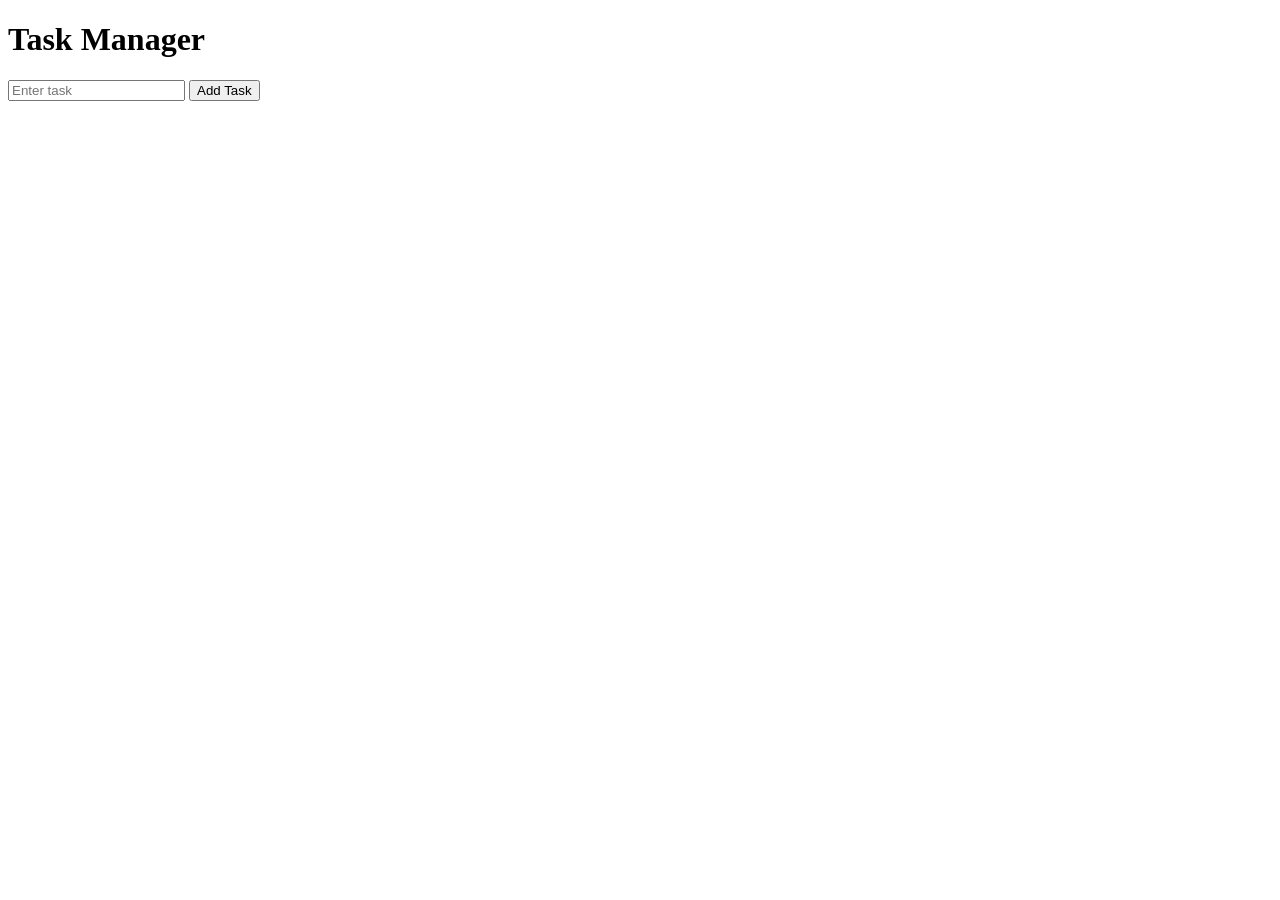
==== index.html @ 8104fc5d "Create index.html" ====
<!DOCTYPE html>
<html>
<head>
    <title>Task Manager</title>
    <link rel="stylesheet" href="style.css">
</head>
<body>

<div class="container">
    <h1>Task Manager</h1>

    <input type="text" id="taskInput" placeholder="Enter task">
    <button onclick="addTask()">Add Task</button>

    <ul id="taskList"></ul>
</div>

<script src="script.js"></script>
</body>
</html>
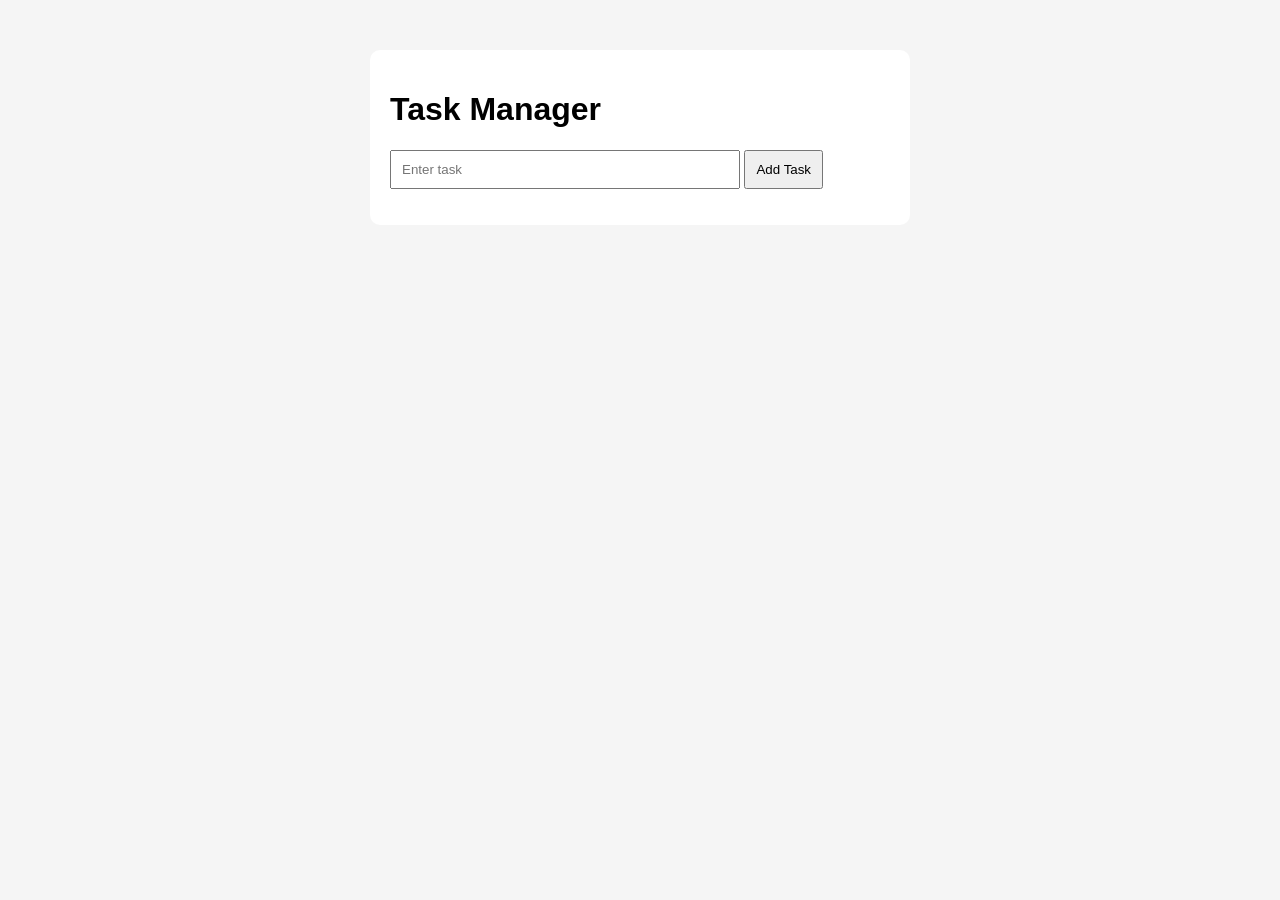
==== commit aa7bc91c: "Update index.html" ====
--- a/index.html
+++ b/index.html
@@ -1,3 +1,4 @@
+<h3 id="welcome"></h3>
 <!DOCTYPE html>
 <html>
 <head>
--- a/style.css
+++ b/style.css
@@ -0,0 +1,26 @@
+body{
+    font-family: Arial, sans-serif;
+    background:#f5f5f5;
+}
+
+.container{
+    width:90%;
+    max-width:500px;
+    margin:50px auto;
+    background:white;
+    padding:20px;
+    border-radius:10px;
+}
+
+input{
+    width:70%;
+    padding:10px;
+}
+
+button{
+    padding:10px;
+}
+
+li{
+    margin:10px 0;
+}
